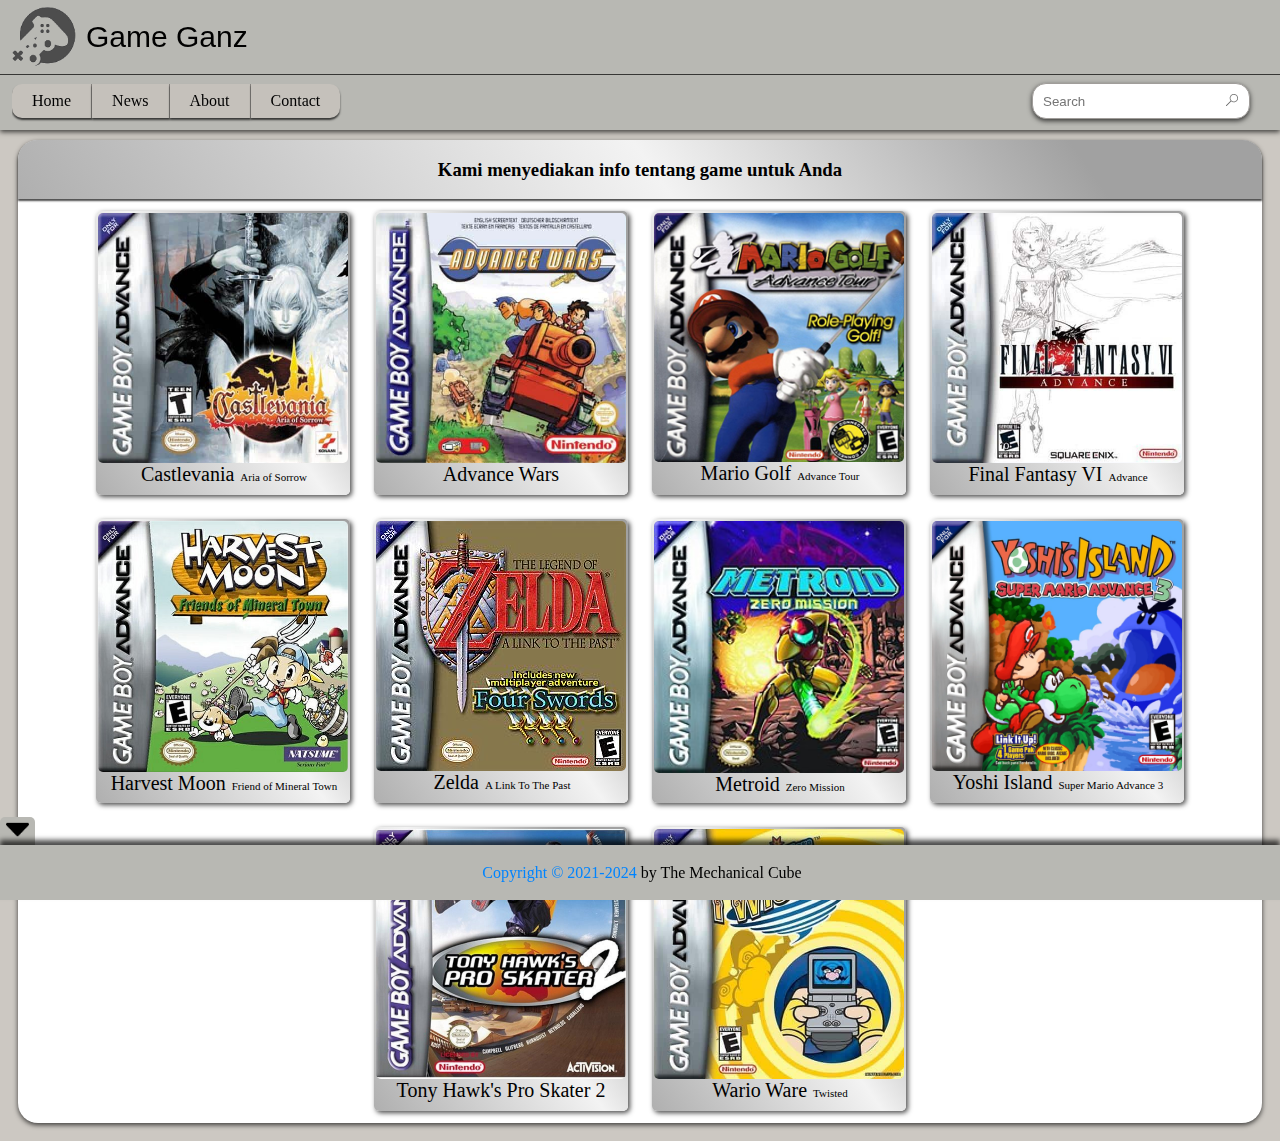
==== index.html @ 1dfd0937 "Add files via upload" ====
<!DOCTYPE html>
<html lang="en">

<head>
    <meta charset="UTF-8">
    <meta name="viewport" content="width=device-width, initial-scale=1.0">
    <link rel="icon" type="image/x-icon" href="/library/assets/img/logo/console/console-v2.png">
    <link rel="stylesheet" href="/library/assets/css/docs.css">
    <title>Loading...</title>
</head style="cursor:wait;">

<body style="cursor:wait;">
    <header style="cursor:wait;">
        <div class="navbar-cont">
            <div class="navbar-tix">
                <img style="cursor:wait;" src="/library/assets/img/logo/console/console-v2.png" alt="" width="64px"
                    height="64px">
                <label style="cursor:wait;">Game Ganz</label>
                <div class="navbar-btn-cont">
                    <div>
                        <a style="cursor:wait;" href="#" class="navbar-btn-start">Home</a>
                        <a style="cursor:wait;" href="/library/page/12-game-gba-terbaik-terbaik-sepanjang-masa/"
                            class="navbar-btn">News</a>
                        <a style="cursor:wait;" href="" class="navbar-btn">About</a>
                        <a style="cursor:wait;" href="" class="navbar-btn-end">Contact</a>
                    </div>
                    <div class="input-pos">
                        <div class="input" style="cursor:wait;">
                            <input type="text" placeholder="Search" style="cursor:wait;">
                            <img src="assets/img/gui/search.png" alt="">
                        </div>
                    </div>
                </div>
            </div><br><br>
        </div>
    </header>

    <footer>
        <div class="footer-cont">
            <a href="#">© Copyright 2021-2024</a>
            <p>by The Mechanical Cube</p>
        </div>
        </div>
    </footer>

    <script type="text/javascript">
        window.location = "/library/page/home"
    </script>
</body>

</html>
---- library/assets/css/docs.css ----
:root {
    --c-white : rgb(204, 200, 194);
    --c-gray : rgb(184, 184, 179);
    --c-invis : rgba(0, 0, 0, 0.700);
    --c-h-gray-bt : rgb(160, 157, 154);
    --c-a-gray-bt : rgb(146, 145, 142);
    --c-gray-bt : rgb(197, 193, 187);
    --c-sea : rgb(0, 132, 255);

    --cust : rgba(0, 0, 0, 0.300);

    --bg-silver : linear-gradient(55deg, #afafaf 0%, #f3f3f3 51%, #a1a1a1 85%);
    --bg-co : linear-gradient(55deg, #ebebeb 0%, #f3f3f3 60%, #a1a1a1 100%);

    --shd-v1 : 0px 2px 5px var(--c-invis);
    --shd-v2 : 0px 2px 2px var(--c-invis);
    --shd-inset : 1px 2px 5px var(--c-invis) inset;

    --co-shd : 2px 2px 5px var(--c-invis);
}

::-webkit-scrollbar {
    background-color: transparent;
    width:7px;
}

::-webkit-scrollbar-button {
    display:none;
}

::-webkit-scrollbar-thumb {
    background-color: gray;
    border-radius: 30px;
}

.br {
    margin-top:140px;
}

.input-pos {
    margin-left:auto;
}

.input {
    width:200px;
    background-color: white;
    box-shadow: var(--shd-v1);
    margin: 0px 10px;
    padding: 8px;
    border: 1px solid var(--c-h-gray-bt);
    border-radius: 14px;
    outline: none;
    cursor: default;
    
}

input[type=text],
input[type=password] {
    border:0px solid transparent;
}

input[type=text]:focus,
input[type=password]:focus {
    outline: none;
}

body {
    background-color: var(--c-white);
    margin: 0px;
    padding: 0px;
    text-decoration: none;
    font-family: 'Segoe UI';
}

/* ================ Navbar ================ */

header {
    -webkit-user-select: none;
    -ms-user-select: none;
    user-select: none;
}

.navbar-cont {
    width: 100%;
    background-color: var(--c-gray);
    box-shadow: var(--shd-v1);
    position: fixed;
    top: 0;

}

.navbar-tix {
    display: flex;
    align-items: center;
    padding: 5px 12px;
    margin-bottom: 55px;
    border-bottom: 1px solid var(--c-invis);
}

.navbar-tix label {
    margin: 10px;
    font-size: 30px;
    font-family: Verdana, Geneva, Tahoma, sans-serif;
}

.navbar-btn-cont::-webkit-scrollbar {
    display:none;
}

.navbar-btn-cont {
    margin: 6px 0px;
    display:flex;
    align-items: center;
    width: 97.5%;
    height:50px;
    overflow-x: auto;
    white-space: nowrap;
    position: fixed;
    top: 70px;
    border-radius: 10px;
}

.navbar-btn-start {
    color: black;
    background-color: var(--c-gray-bt);
    box-shadow: var(--shd-v2);
    padding: 8px 20px;
    display:inline-block;
    border-right: 1px solid var(--cust);
    border-top-left-radius: 10px;
    border-bottom-left-radius: 10px;
    text-decoration: none;
    cursor: default;
}

.navbar-btn {
    color: black;
    background-color: var(--c-gray-bt);
    box-shadow: var(--shd-v2);
    margin-left: -4px;
    padding: 8px 20px;
    display:inline-block;
    border-right: 1px solid var(--cust);
    text-decoration: none;
    cursor: default;
}

.navbar-btn-end {
    color: black;
    background-color: var(--c-gray-bt);
    box-shadow: var(--shd-v2);
    margin-left: -4px;
    padding: 8px 20px;
    display:inline-block;
    border-top-right-radius: 10px;
    border-bottom-right-radius: 10px;
    text-decoration: none;
    cursor: default;
}

/* Hover */
.navbar-btn-start:hover {
    background-color: var(--c-h-gray-bt)
}

.navbar-btn:hover {
    background-color: var(--c-h-gray-bt)
}

.navbar-btn-end:hover {
    background-color: var(--c-h-gray-bt)
}

/* Active */
.navbar-btn-start:active {
    background-color: var(--c-a-gray-bt);
    box-shadow: var(--shd-inset);
}

.navbar-btn:active {
    background-color: var(--c-a-gray-bt);
    box-shadow: var(--shd-inset);
}

.navbar-btn-end:active {
    background-color: var(--c-a-gray-bt);
    box-shadow: var(--shd-inset);
}

/* ================ Content ================ */

.list-s {
    position: fixed;
    background:rgba(255, 0, 0, 0.445);
    right: 0;
    top: 120px;
}

.content-search {
    width:180px;
    height:40px;
    background-color: white;
    box-shadow: var(--shd-v2);
    border-bottom:1px solid var(--c-gray);
    border-top:1px solid var(--c-gray);
    margin-left:auto;
    padding:0px 12px;
    display: none;
    align-items: center;
    font-size: 14px;
}

.content-search:hover {
    background-color: var(--c-gray-bt);
}

.content-search:active {
    background-color: var(--c-h-gray-bt);
    box-shadow: var(--shd-inset);
}

.content-sys {
    height:100%;
    background:white;
    box-shadow: var(--shd-v1);
    margin: 0px 2vh;
    display: flex;
    justify-content: center;
    flex-wrap: wrap;
    border-radius: 20px;
    cursor:default;
}

.content-bg-ti {
    width:100%;
    background:var(--bg-silver);
    box-shadow: var(--shd-v2);
    padding:0px 2vh;
    border-top-left-radius: 19px;
    border-top-right-radius: 19px;
    display: flex;
    justify-content: center;
}

.content-cont {
    background: var(--bg-silver);
    box-shadow: var(--co-shd);
    width: 250px;
    height: 280px;
    display: flex;
    align-items: center;
    flex-direction: column;
    margin: 12px;
    padding: 2px;
    border-radius: 5px;
}

.content-cont img {
    border-radius: 5px;
}

.content-tex label {
    font-size: 20px;
    padding: 2px;
}

.content-tex span {
    font-size: 11px;
}

.content-page {
    width: 100%;
    -webkit-user-select: none; /* Safari */
    -ms-user-select: none; /* IE 10 and IE 11 */
    user-select: none; /* Standard syntax */
}

.content-page-pos {
    height: 100px;
    background-color: white;
    display: flex;
    align-items: center;
    justify-content: center;
}

.page-btn a {
    color:black;
    background-color: var(--c-gray-bt);
    box-shadow: var(--shd-v2);
    padding: 12px;
    border: 1px solid black;
    border-radius: 5px;
    text-decoration: none;
    font-size: 18px;
    cursor: default;
}

.left-btn {
    cursor: pointer;
}

.right-btn {
    cursor: pointer;
}

.page-btn a:hover {
    background-color: var(--c-h-gray-bt)

}

.page-btn a:active {
    background-color: var(--c-a-gray-bt);
    box-shadow: var(--shd-inset);

}

/* ================ Footer ================ */

.footer-cont {
    width: 100%;
    height:55px;
    background-color: var(--c-gray);
    box-shadow: 0px -5px 5px var(--c-invis);
    position: fixed;
    bottom: 0;
    display: flex;
    align-items: center;
    justify-content: center;
}

.footer-cont a {
    color: var(--c-sea);
    margin: 4px;
    text-decoration: none;

}

.footer-cont a:hover {
    color: var(--c-invis);
    text-decoration: underline;
}

.hidden-bar-on {
    background-color: var(--c-gray);
    border:0px solid transparent;
    border-top-left-radius: 5px;
    border-top-right-radius: 5px;
    position:fixed;
    bottom:55px;
}

.hidden-bar-off {
    background-color: var(--c-gray);
    border:0px solid transparent;
    border-top-left-radius: 5px;
    border-top-right-radius: 5px;
    position:fixed;
    bottom:0;
}
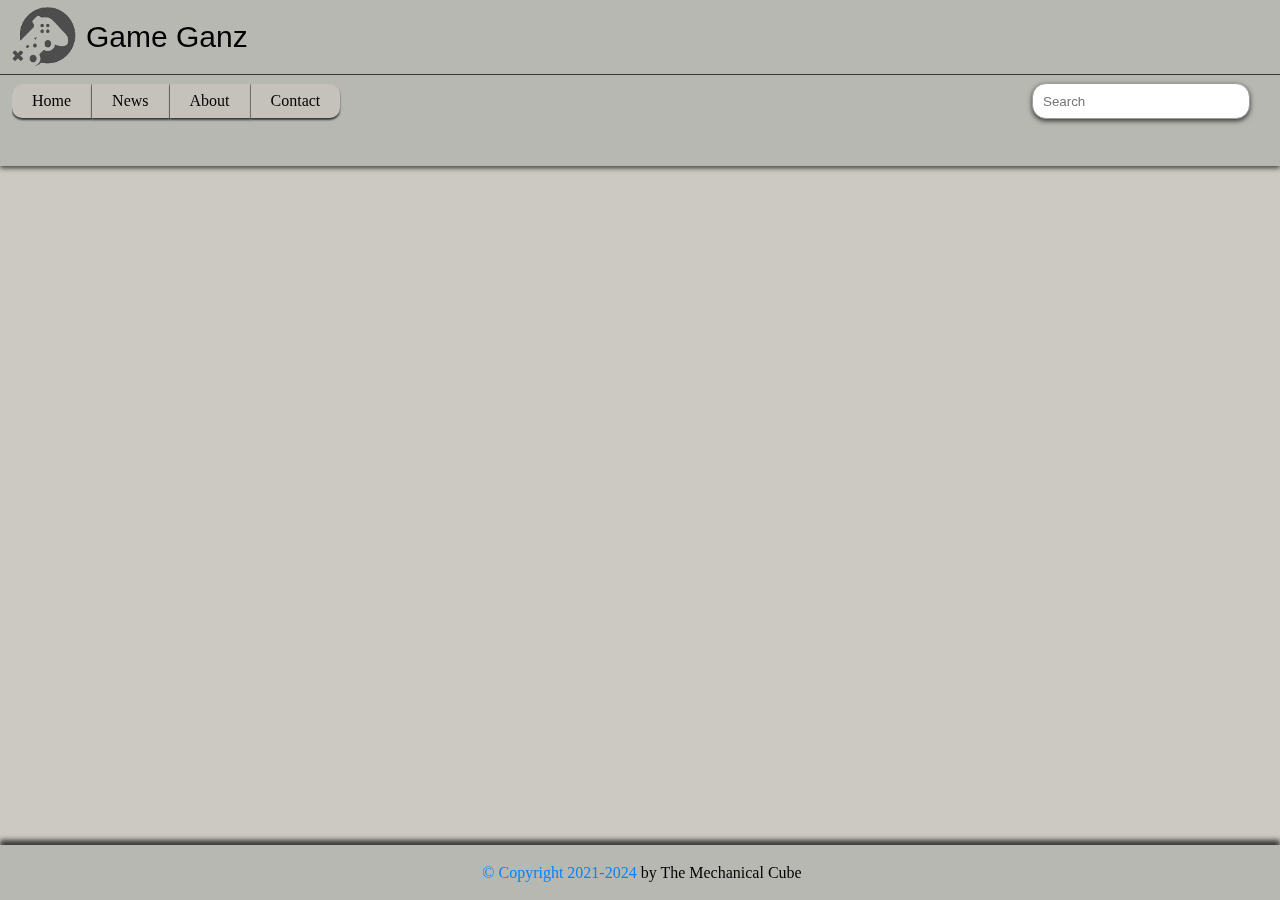
==== commit 9cae6a24: "Update index.html" ====
--- a/index.html
+++ b/index.html
@@ -4,8 +4,8 @@
 <head>
     <meta charset="UTF-8">
     <meta name="viewport" content="width=device-width, initial-scale=1.0">
-    <link rel="icon" type="image/x-icon" href="/library/assets/img/logo/console/console-v2.png">
-    <link rel="stylesheet" href="/library/assets/css/docs.css">
+    <link rel="icon" type="image/x-icon" href="library/assets/img/logo/console/console-v2.png">
+    <link rel="stylesheet" href="docs.css">
     <title>Loading...</title>
 </head style="cursor:wait;">
 
@@ -44,8 +44,8 @@
     </footer>
 
     <script type="text/javascript">
-        window.location = "/library/page/home"
+        // window.location = "/library/page/home"
     </script>
 </body>
 
-</html>+</html>
--- a/docs.css
+++ b/docs.css
@@ -0,0 +1,359 @@
+:root {
+    --c-white : rgb(204, 200, 194);
+    --c-gray : rgb(184, 184, 179);
+    --c-invis : rgba(0, 0, 0, 0.700);
+    --c-h-gray-bt : rgb(160, 157, 154);
+    --c-a-gray-bt : rgb(146, 145, 142);
+    --c-gray-bt : rgb(197, 193, 187);
+    --c-sea : rgb(0, 132, 255);
+
+    --cust : rgba(0, 0, 0, 0.300);
+
+    --bg-silver : linear-gradient(55deg, #afafaf 0%, #f3f3f3 51%, #a1a1a1 85%);
+    --bg-co : linear-gradient(55deg, #ebebeb 0%, #f3f3f3 60%, #a1a1a1 100%);
+
+    --shd-v1 : 0px 2px 5px var(--c-invis);
+    --shd-v2 : 0px 2px 2px var(--c-invis);
+    --shd-inset : 1px 2px 5px var(--c-invis) inset;
+
+    --co-shd : 2px 2px 5px var(--c-invis);
+}
+
+::-webkit-scrollbar {
+    background-color: transparent;
+    width:7px;
+}
+
+::-webkit-scrollbar-button {
+    display:none;
+}
+
+::-webkit-scrollbar-thumb {
+    background-color: gray;
+    border-radius: 30px;
+}
+
+.br {
+    margin-top:140px;
+}
+
+.input-pos {
+    margin-left:auto;
+}
+
+.input {
+    width:200px;
+    background-color: white;
+    box-shadow: var(--shd-v1);
+    margin: 0px 10px;
+    padding: 8px;
+    border: 1px solid var(--c-h-gray-bt);
+    border-radius: 14px;
+    outline: none;
+    cursor: default;
+    
+}
+
+input[type=text],
+input[type=password] {
+    border:0px solid transparent;
+}
+
+input[type=text]:focus,
+input[type=password]:focus {
+    outline: none;
+}
+
+body {
+    background-color: var(--c-white);
+    margin: 0px;
+    padding: 0px;
+    text-decoration: none;
+    font-family: 'Segoe UI';
+}
+
+/* ================ Navbar ================ */
+
+header {
+    -webkit-user-select: none;
+    -ms-user-select: none;
+    user-select: none;
+}
+
+.navbar-cont {
+    width: 100%;
+    background-color: var(--c-gray);
+    box-shadow: var(--shd-v1);
+    position: fixed;
+    top: 0;
+
+}
+
+.navbar-tix {
+    display: flex;
+    align-items: center;
+    padding: 5px 12px;
+    margin-bottom: 55px;
+    border-bottom: 1px solid var(--c-invis);
+}
+
+.navbar-tix label {
+    margin: 10px;
+    font-size: 30px;
+    font-family: Verdana, Geneva, Tahoma, sans-serif;
+}
+
+.navbar-btn-cont::-webkit-scrollbar {
+    display:none;
+}
+
+.navbar-btn-cont {
+    margin: 6px 0px;
+    display:flex;
+    align-items: center;
+    width: 97.5%;
+    height:50px;
+    overflow-x: auto;
+    white-space: nowrap;
+    position: fixed;
+    top: 70px;
+    border-radius: 10px;
+}
+
+.navbar-btn-start {
+    color: black;
+    background-color: var(--c-gray-bt);
+    box-shadow: var(--shd-v2);
+    padding: 8px 20px;
+    display:inline-block;
+    border-right: 1px solid var(--cust);
+    border-top-left-radius: 10px;
+    border-bottom-left-radius: 10px;
+    text-decoration: none;
+    cursor: default;
+}
+
+.navbar-btn {
+    color: black;
+    background-color: var(--c-gray-bt);
+    box-shadow: var(--shd-v2);
+    margin-left: -4px;
+    padding: 8px 20px;
+    display:inline-block;
+    border-right: 1px solid var(--cust);
+    text-decoration: none;
+    cursor: default;
+}
+
+.navbar-btn-end {
+    color: black;
+    background-color: var(--c-gray-bt);
+    box-shadow: var(--shd-v2);
+    margin-left: -4px;
+    padding: 8px 20px;
+    display:inline-block;
+    border-top-right-radius: 10px;
+    border-bottom-right-radius: 10px;
+    text-decoration: none;
+    cursor: default;
+}
+
+/* Hover */
+.navbar-btn-start:hover {
+    background-color: var(--c-h-gray-bt)
+}
+
+.navbar-btn:hover {
+    background-color: var(--c-h-gray-bt)
+}
+
+.navbar-btn-end:hover {
+    background-color: var(--c-h-gray-bt)
+}
+
+/* Active */
+.navbar-btn-start:active {
+    background-color: var(--c-a-gray-bt);
+    box-shadow: var(--shd-inset);
+}
+
+.navbar-btn:active {
+    background-color: var(--c-a-gray-bt);
+    box-shadow: var(--shd-inset);
+}
+
+.navbar-btn-end:active {
+    background-color: var(--c-a-gray-bt);
+    box-shadow: var(--shd-inset);
+}
+
+/* ================ Content ================ */
+
+.list-s {
+    position: fixed;
+    background:rgba(255, 0, 0, 0.445);
+    right: 0;
+    top: 120px;
+}
+
+.content-search {
+    width:180px;
+    height:40px;
+    background-color: white;
+    box-shadow: var(--shd-v2);
+    border-bottom:1px solid var(--c-gray);
+    border-top:1px solid var(--c-gray);
+    margin-left:auto;
+    padding:0px 12px;
+    display: none;
+    align-items: center;
+    font-size: 14px;
+}
+
+.content-search:hover {
+    background-color: var(--c-gray-bt);
+}
+
+.content-search:active {
+    background-color: var(--c-h-gray-bt);
+    box-shadow: var(--shd-inset);
+}
+
+.content-sys {
+    height:100%;
+    background:white;
+    box-shadow: var(--shd-v1);
+    margin: 0px 2vh;
+    display: flex;
+    justify-content: center;
+    flex-wrap: wrap;
+    border-radius: 20px;
+    cursor:default;
+}
+
+.content-bg-ti {
+    width:100%;
+    background:var(--bg-silver);
+    box-shadow: var(--shd-v2);
+    padding:0px 2vh;
+    border-top-left-radius: 19px;
+    border-top-right-radius: 19px;
+    display: flex;
+    justify-content: center;
+}
+
+.content-cont {
+    background: var(--bg-silver);
+    box-shadow: var(--co-shd);
+    width: 250px;
+    height: 280px;
+    display: flex;
+    align-items: center;
+    flex-direction: column;
+    margin: 12px;
+    padding: 2px;
+    border-radius: 5px;
+}
+
+.content-cont img {
+    border-radius: 5px;
+}
+
+.content-tex label {
+    font-size: 20px;
+    padding: 2px;
+}
+
+.content-tex span {
+    font-size: 11px;
+}
+
+.content-page {
+    width: 100%;
+    -webkit-user-select: none; /* Safari */
+    -ms-user-select: none; /* IE 10 and IE 11 */
+    user-select: none; /* Standard syntax */
+}
+
+.content-page-pos {
+    height: 100px;
+    background-color: white;
+    display: flex;
+    align-items: center;
+    justify-content: center;
+}
+
+.page-btn a {
+    color:black;
+    background-color: var(--c-gray-bt);
+    box-shadow: var(--shd-v2);
+    padding: 12px;
+    border: 1px solid black;
+    border-radius: 5px;
+    text-decoration: none;
+    font-size: 18px;
+    cursor: default;
+}
+
+.left-btn {
+    cursor: pointer;
+}
+
+.right-btn {
+    cursor: pointer;
+}
+
+.page-btn a:hover {
+    background-color: var(--c-h-gray-bt)
+
+}
+
+.page-btn a:active {
+    background-color: var(--c-a-gray-bt);
+    box-shadow: var(--shd-inset);
+
+}
+
+/* ================ Footer ================ */
+
+.footer-cont {
+    width: 100%;
+    height:55px;
+    background-color: var(--c-gray);
+    box-shadow: 0px -5px 5px var(--c-invis);
+    position: fixed;
+    bottom: 0;
+    display: flex;
+    align-items: center;
+    justify-content: center;
+}
+
+.footer-cont a {
+    color: var(--c-sea);
+    margin: 4px;
+    text-decoration: none;
+
+}
+
+.footer-cont a:hover {
+    color: var(--c-invis);
+    text-decoration: underline;
+}
+
+.hidden-bar-on {
+    background-color: var(--c-gray);
+    border:0px solid transparent;
+    border-top-left-radius: 5px;
+    border-top-right-radius: 5px;
+    position:fixed;
+    bottom:55px;
+}
+
+.hidden-bar-off {
+    background-color: var(--c-gray);
+    border:0px solid transparent;
+    border-top-left-radius: 5px;
+    border-top-right-radius: 5px;
+    position:fixed;
+    bottom:0;
+}